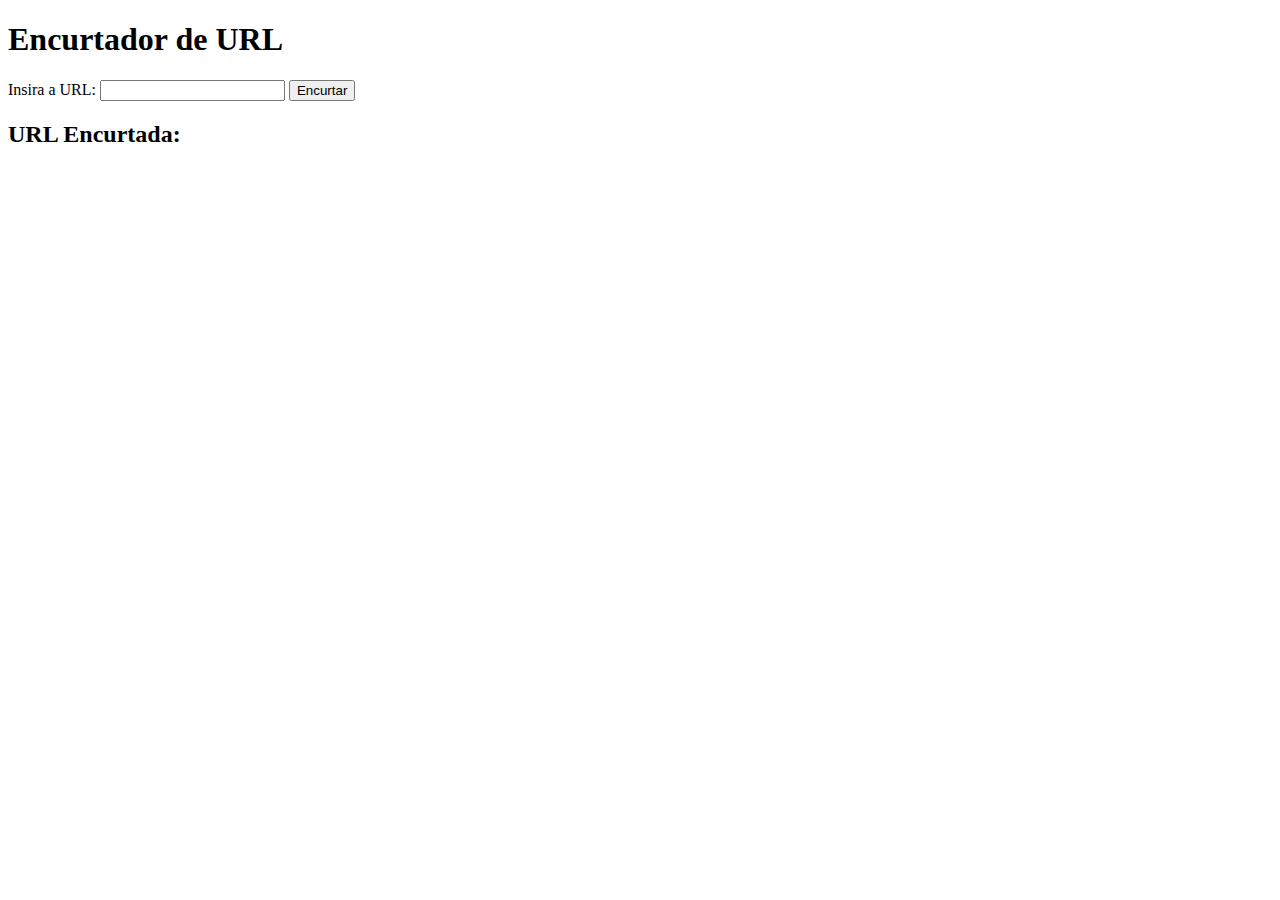
==== src/main/resources/templates/index.html @ e287d41a "Adicionando home com o front e alterando back para fazer request" ====
<!DOCTYPE html>
<html lang="en">
<head>
    <meta charset="UTF-8">
    <meta name="viewport" content="width=device-width, initial-scale=1.0">
    <title>Encurtador de URL</title>
</head>
<body>
    <h1>Encurtador de URL</h1>

    <form action="#" th:action="@{/url/shortner}" th:object="${url}" method="post">
        <label for="url">Insira a URL:</label>
        <input type="text" id="url" name="url" required>
        <button type="submit">Encurtar</button>
    </form>

    <h2>URL Encurtada:</h2>
    <p th:if="${shortUrl}"><a th:href="${shortUrl}" th:text="${shortUrl}"></a></p>
</body>
</html>
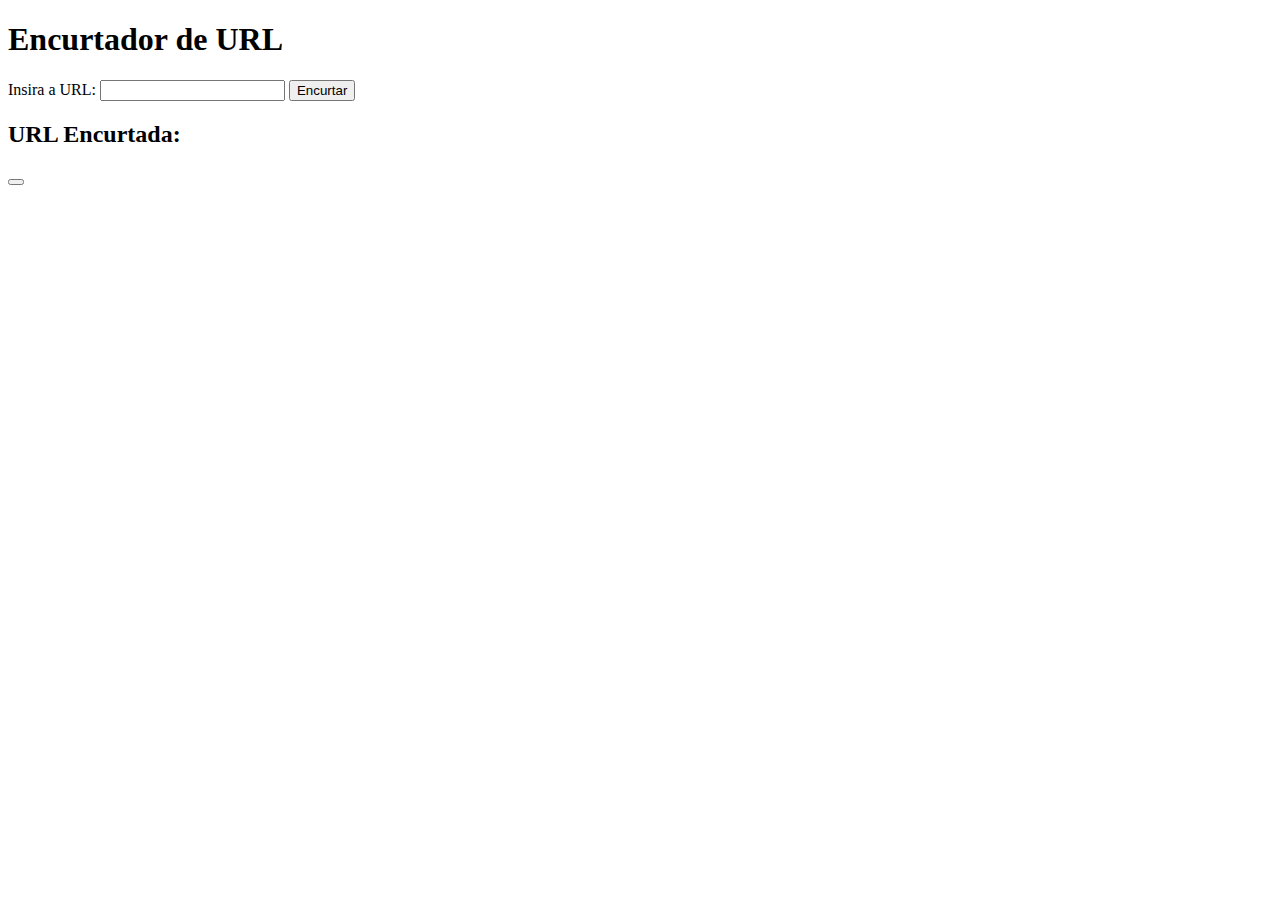
==== commit 8701eadc: "add:Atualizando novas funcionalidades e estilizando o front" ====
--- a/src/main/resources/templates/index.html
+++ b/src/main/resources/templates/index.html
@@ -1,20 +1,31 @@
 <!DOCTYPE html>
-<html lang="en">
+<html lang="pt-BR" xmlns:th="http://www.thymeleaf.org">
 <head>
     <meta charset="UTF-8">
     <meta name="viewport" content="width=device-width, initial-scale=1.0">
     <title>Encurtador de URL</title>
+    <link rel="stylesheet" th:href="@{/style.css}">
 </head>
 <body>
     <h1>Encurtador de URL</h1>
 
-    <form action="#" th:action="@{/url/shortner}" th:object="${url}" method="post">
+    <!-- Formulário para encurtar a URL -->
+    <form th:action="@{/url/shortner}" method="post">
         <label for="url">Insira a URL:</label>
         <input type="text" id="url" name="url" required>
         <button type="submit">Encurtar</button>
     </form>
 
-    <h2>URL Encurtada:</h2>
-    <p th:if="${shortUrl}"><a th:href="${shortUrl}" th:text="${shortUrl}"></a></p>
+    <!-- Exibe a URL encurtada -->
+    <div th:if="${shortUrl}">
+        <h2>URL Encurtada:</h2>
+        <p>
+            <a th:href="${shortUrl}" th:text="${shortUrl}"></a>
+        </p>
+    </div>
+
+    <div>
+        <button th:href></button>
+    </div>
 </body>
 </html>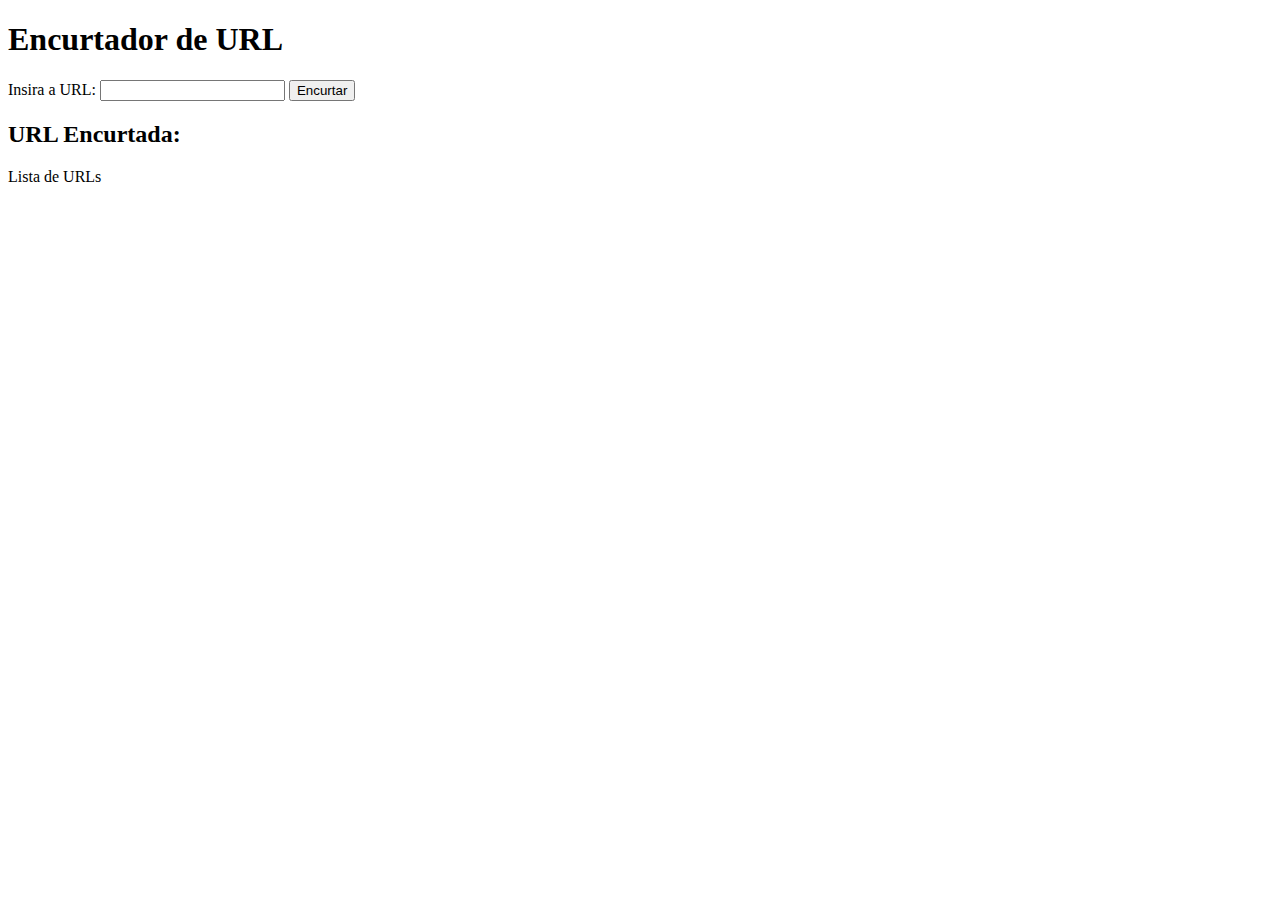
==== commit 7ab5dac3: "add: Tela de listagem de urls encurtadas - concertar url original" ====
--- a/src/main/resources/templates/index.html
+++ b/src/main/resources/templates/index.html
@@ -25,7 +25,7 @@
     </div>
 
     <div>
-        <button th:href></button>
+        <a th:href="@{/findAllUrls}" class="btn">Lista de URLs</a>
     </div>
 </body>
 </html>